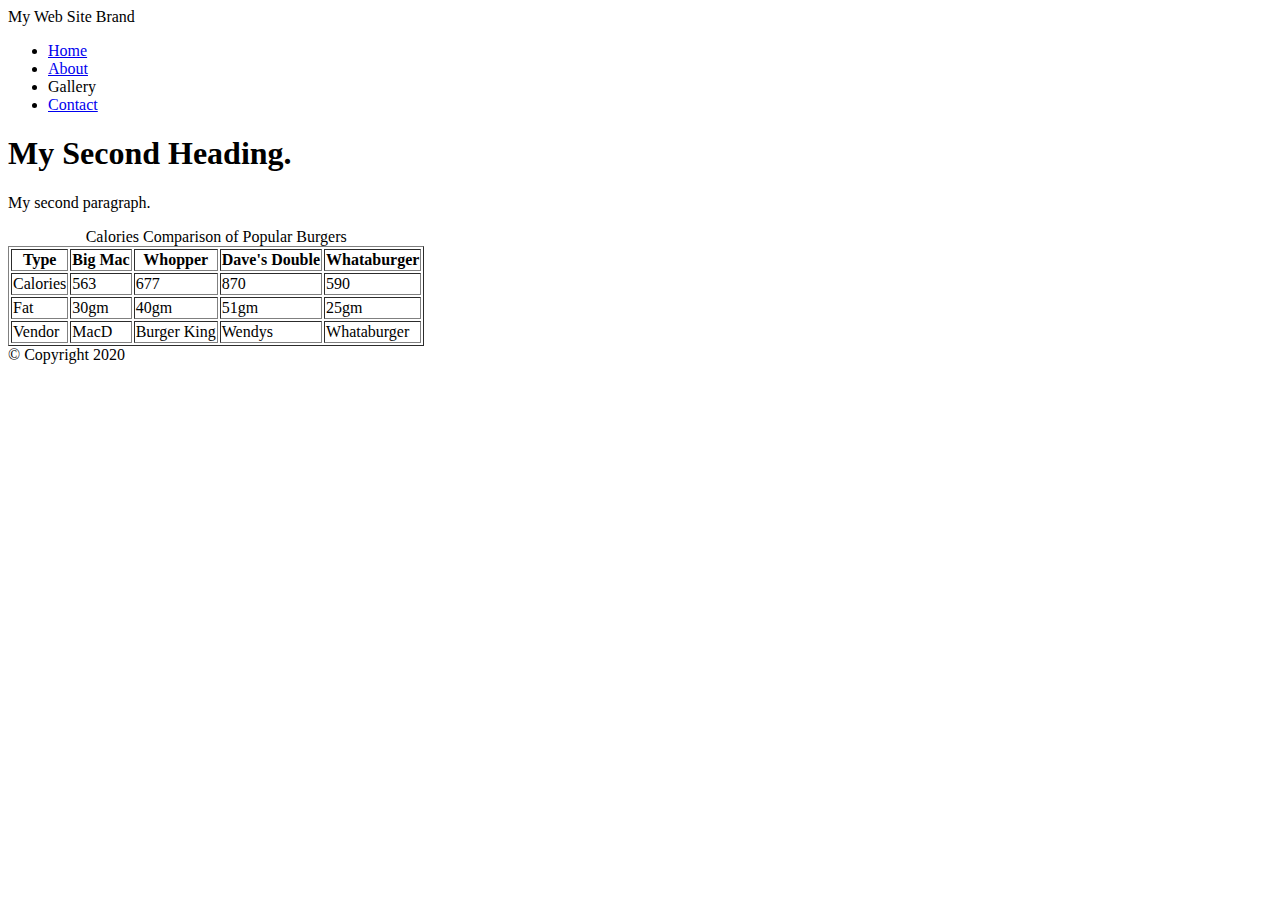
==== page2.html @ d73f8fdc "Add files via upload" ====
<!DOCTYPE html>
<html>
    <head>
        <title>My Second Web Page</title>
    </head>
    <body>
        <div id="container">
            <header>My Web Site Brand</header>
            <nav>
                <ul>
                    <li><a href="index.html">Home</a></li>
                    <li><a href="page2.html">About</a></li>
                    <li>Gallery</li>
                    <li><a href="page3.html">Contact</a></li>
                </ul>
            </nav> 
            <main>
                <h1>My Second Heading.</h1>
                <p>My second paragraph.</p>
                
                <table border="1">
                    <caption>Calories Comparison of Popular Burgers</caption>
                    <thead>
                        <tr>
                            <th>Type</th>
                            <th>Big Mac</th>
                            <th>Whopper</th>
                            <th>Dave's Double</th>
                            <th>Whataburger</th>
                        </tr>
                    </thead>
                    <tbody>
                        <tr>
                            <td>Calories</td>
                            <td>563</td>
                            <td>677</td>
                            <td>870</td>
                            <td>590</td>
                        </tr>
                        <tr>
                            <td>Fat</td>
                            <td>30gm</td>
                            <td>40gm</td>
                            <td>51gm</td>
                            <td>25gm</td>
                        </tr>
                        
                    </tbody>
                    <tfoot>
                        <tr>
                            <td>Vendor</td>
                            <td>MacD</td>
                            <td>Burger King</td>
                            <td>Wendys</td>
                            <td>Whataburger</td>
                        </tr>
                    </tfoot>
                </table>
            </main> 

            <footer> &copy; Copyright 2020</footer>
        </div> 
    </body>
</html>
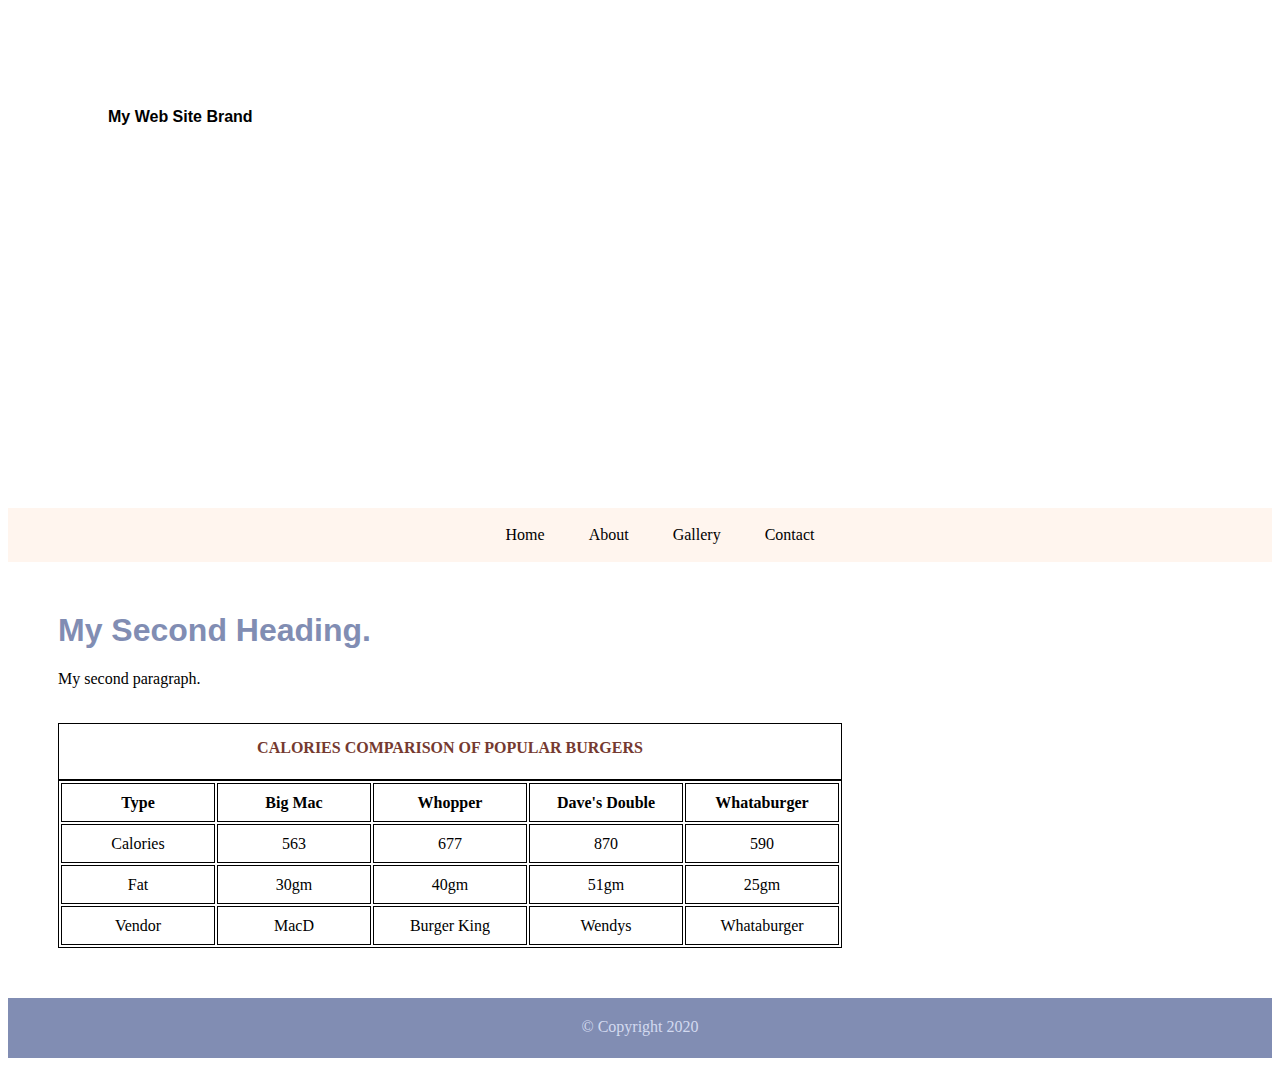
==== commit 0f67f884: "Add files via upload" ====
--- a/page2.html
+++ b/page2.html
@@ -2,6 +2,7 @@
 <html>
     <head>
         <title>My Second Web Page</title>
+        <link rel="stylesheet" href="style.css">
     </head>
     <body>
         <div id="container">
@@ -18,7 +19,7 @@
                 <h1>My Second Heading.</h1>
                 <p>My second paragraph.</p>
                 
-                <table border="1">
+                <table>
                     <caption>Calories Comparison of Popular Burgers</caption>
                     <thead>
                         <tr>
--- a/style.css
+++ b/style.css
@@ -0,0 +1,82 @@
+header{
+    background:url(images/central_park.jpg) 0 -200px no-repeat;
+    background-size: 1500px;
+    height: 400px;
+    padding-top: 100px;
+    padding-left: 100px;
+    font-weight: bold;
+    font-family: Arial, Helvetica, sans-serif;
+}
+li{
+    list-style-type: none;
+    display: inline;
+    padding: 0 20px;
+}
+li a{
+    text-decoration: none;
+}
+li a:link{
+    color:#000;
+}
+li a:visited{
+    color: #818db3;
+}
+li a:hover{
+    color: #333;
+}
+li a:active{
+    color: #753a30;
+}
+nav{
+    background-color: rgb(255,245,238);
+    height: 50px;
+    text-align: center;
+    padding: 2px;
+}
+main{
+    margin: 50px;
+}
+main h1{
+    color: rgb(129,141,179);
+    font-family: arial;
+}
+table{
+    margin-top: 35px;
+}
+table, caption, th, td{
+    border: 1px solid #000;
+}
+th, td{
+    width: 150px;
+    height: 35px;
+    text-align: center;
+}
+caption{
+    text-transform: uppercase;
+    font-weight: 600;
+    height: 40px;
+    padding-top: 15px;
+    color:#753a30
+}
+label{
+    display: block;
+    margin: 15px 0 0 0;
+}
+input{
+    width: 300px;
+}
+input[type="radio"]{
+    width: 25px;
+}
+input[type="submit"]{
+    display:block;
+    margin: 20px 0 10px 0;
+    width: 100px;
+}
+footer{
+    height: 40px;
+    background-color: rgb(129,141,179);
+    text-align: center;
+    padding-top: 20px;
+    color: rgb(211,218,240);
+}